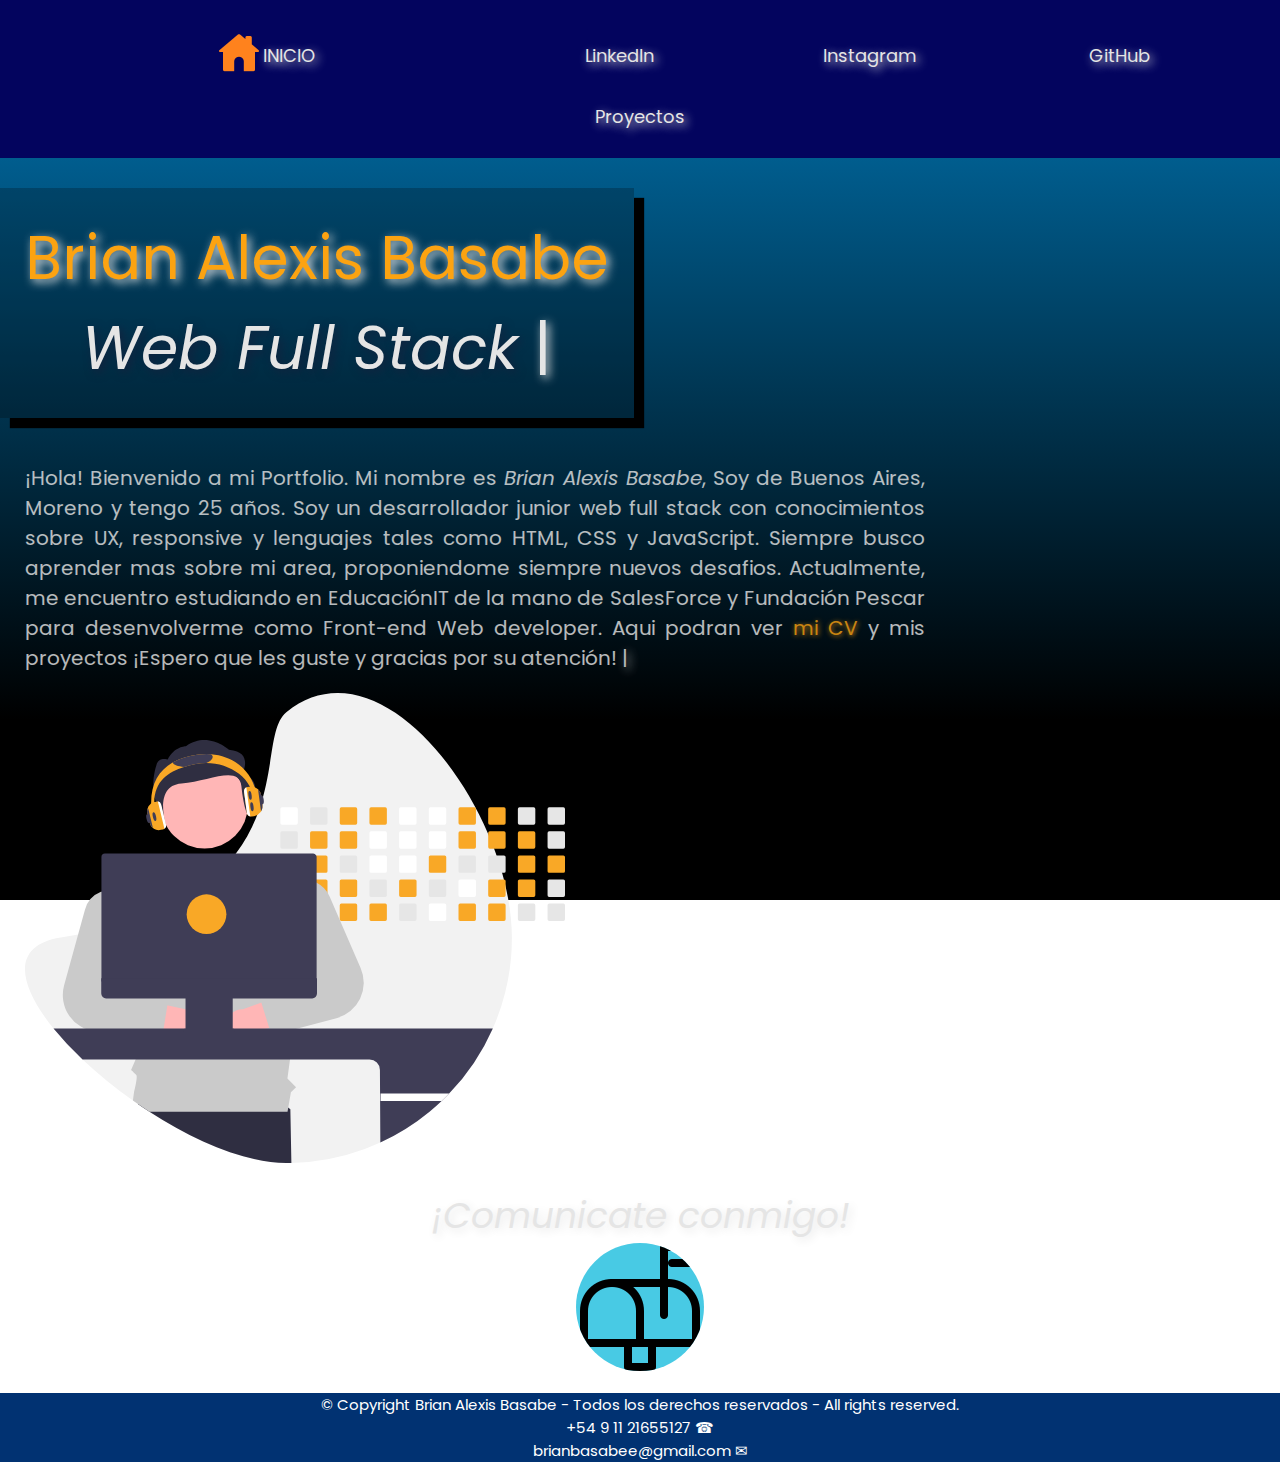
==== portfolio.html @ f85eed53 "first commit" ====
<!DOCTYPE html>
<html lang="es">
<head>
    <meta charset="UTF-8">
    <meta http-equiv="X-UA-Compatible" content="IE=edge">
    <meta name="viewport" content="width=device-width, initial-scale=1.0">
    <title>Portfolio</title>
    <link rel="stylesheet" href="css/style.css">
</head>
<body>
    <!--Comienzo Header-->
    <header class="header">
        <section class="header__section">
            <nav class="header__section__navbar">
                <a href="index.html" class="logo">
                    <figure>
                        <img src="./img/home.png" alt="#" />
                    </figure>
                    <p>INICIO</p> 
                    <a href="https://www.linkedin.com/in/brian-basabe-9ba663239/" target="_blank">LinkedIn</a>
                    <a href="https://www.instagram.com/brian.basabe/?hl=es" target="_blank">Instagram</a>
                    <a href="https://github.com/WildyWyrm" target="_blank">GitHub</a>
                    <a href="/proyectos.html">Proyectos</a>
            </nav>
        </section>
    </header>
    <!--Fin Header-->

    <!--Comienzo Main-->
    <main class="main">
        <section class="main__sectionh1">
            <div class="main__sectionh1__div">
                <h1 class="main__sectionh1__div__h1">Brian Alexis Basabe <br>
                    <em>Web Full Stack</em> <span>|</span>
                </h1>
            </div>
        </section>
        <section class="main__section">
            <article class="main__section__article">
                <p class="main__section__article__p">
                    ¡Hola! Bienvenido a mi <strong>Portfolio</strong>. Mi nombre es <i>Brian Alexis Basabe</i>, Soy de
                    Buenos Aires, Moreno y tengo 25 años. Soy un desarrollador junior web full stack con conocimientos sobre UX,
                    responsive y lenguajes tales como HTML, CSS y JavaScript. Siempre busco aprender mas sobre mi area,
                    proponiendome siempre nuevos desafios. Actualmente, me encuentro estudiando en EducaciónIT de la mano de SalesForce y Fundación Pescar para
                    desenvolverme como Front-end Web developer. Aqui podran ver<a
                        href="https://drive.google.com/file/d/14eL7xu42yC4lpU2pQyyui5Vnu7__fFlY/view?usp=sharing"
                        target="_blank"> <strong>mi CV</strong></a> y mis proyectos ¡Espero que les guste y gracias por
                    su atención! <span>|</span>
                </p>
                <img src="./img/developer.svg" alt="" class="main__section__img">
            </article>
        </section>
        <section class="main__section3">
            <h4><i>¡Comunicate conmigo!</i></h4> 
            <article class="main__section3__article">
                <a href="mailto:brianbasabee@gmail.com?subject=Hola! vi tu portfolio."><img src="./img/correo.png" alt="mail"></a> 
            </article>

        </section>
    </main>
    <!--Fin Main-->

    <!--Comienzo Footer-->
    <footer>
        &copy; Copyright Brian Alexis Basabe - Todos los derechos reservados - All rights reserved.
        <br> +54 9 11 21655127 ☎
        <br>brianbasabee@gmail.com ✉
    </footer>
    <!--Fin Footer-->
</body>

</html>
---- css/style.css ----
@import url('https://fonts.googleapis.com/css2?family=Barlow:ital,wght@0,200;0,300;0,400;0,500;0,600;1,200;1,300;1,400;1,500&family=Fasthand&family=Gemunu+Libre:wght@300;600&family=Lato:ital,wght@0,100;0,300;0,400;0,700;0,900;1,100;1,300;1,400;1,700&family=Poppins:ital,wght@0,100;0,200;0,300;0,400;1,100;1,200;1,300;1,400&family=Press+Start+2P&family=Roboto:ital,wght@0,100;0,300;0,400;1,100;1,300;1,400&display=swap');
html{
    font-size: 18px;
}
:root{
    /* Paleta de colores HEX */
    /*https://coolors.co/03045e-023e8a-0077b6-0096c7-00b4d8-48cae4-90e0ef-ade8f4-caf0f8 */
    --midnight-blue: #03045eff;
    --dark-cornflower-blue: #023e8aff;
    --star-command-blue: #0077b6ff;
    --blue-green: #0096c7ff;
    --pacific-blue: #00b4d8ff;
    --sky-blue-crayola: #48cae4ff;
    --middle-blue: #90e0efff;
    --blizzard-blue: #ade8f4ff;
    --light-cyan: #caf0f8ff;

    /* CSS HEX */
    --black: #000000ff;
    --oxford-blue: #14213dff;
    --orange-web: #fca311ff;
    --platinum: #e5e5e5ff;
    --white: #ffffffff;

}

*{
    margin: 0;
    padding: 0;
    box-sizing: border-box;
    font-weight: 400;
    font-family: Poppins, cursive;
    text-decoration: none;
    opacity: 200%;
}


body{
    width: cover;
    background:linear-gradient(360deg, var(--black)20%, var(--star-command-blue)); 
    background-position:center; 
    background-attachment: fixed;
    
}

.header{
    min-width: 250px;
    height:fit-content ;
    padding: 1rem 2rem;
    display: flex;
    justify-content: space-between;
    align-items: center;
    margin:auto;
    background-color: rgba(3,4,94);
    animation: header 1s ease 0s 1 normal forwards;
}

.header .header__section .header__section__navbar .logo {
    margin: auto;
    align-items: center;
    justify-content: center;
    display: flex;
}

 @keyframes header {
	0% {
		opacity: 0;
		transform: translateY(-250px);
	}

	100% {
		opacity: 1;
		transform: translateY(0);
	}
} 

.header__section{
    min-width: 250px;
    color: var(--platinum);
    text-shadow: 3px 3px 10px var(--platinum);
    transition: 1s;
    display: flex;
    text-align: center;
    margin: auto;
}   

.header__section nav{
    min-width: 250px;
    width: fit-content;
    height: fit-content;
    margin: auto;
    display: flex;
    justify-content: center;
    align-items: center;
    flex-wrap: wrap;
}

.header__section a{
    min-width: 250px;
    padding:10px 25px;
    color:var(--platinum);
}

.main{
    min-width: 270px;
    display: flex;
    flex-wrap: wrap;
    animation: mainanimation 2s ease 0s 1 normal forwards;
}


@keyframes mainanimation {
	0% {
		transform: scale(0);
	}

	100% {
		transform: scale(1);
	}
}

div{
    min-width: 250px;
    height:fit-content;
    display: flex;
    text-align: left;
    margin: 30px 0 0 0;
    padding: 25px;
    background-color: rgba(0, 0, 0, 0.219);
    box-shadow: 10px 10px 1px black;
}

div h1{
    min-height: fit-content;
    font-size: 60px;
    flex-wrap: wrap;
    color: var(--orange-web);
    text-align: center;
    align-items: center;
    text-shadow: 3px 3px 10px var(--platinum);
    flex: 2; 
}

div h1 em{
    color: var(--platinum);
    text-shadow: 3px 3px 10px var(--oxford-blue);
}

div span {
    width: .5px;
    height: fit-content;
    color:var(--platinum);
    text-shadow: 3px 3px 10px var(--platinum);
    animation: type 2s linear 0s infinite normal forwards;
}
@keyframes type {
	0%,
	50%,
	100% {
		opacity: 1;
	}

	25%,
	75% {
		opacity: 0;
	}
}

.main__section{
    display: flex;
    min-width: 300px;
    margin: auto;
    padding: 25px;
    flex-wrap: wrap;
}

.main__section__article{
    min-width: 300px;
    height: fit-content;  
    font-size: 1.5em;
    font-weight: 300;
    display: flex;
    flex-wrap: wrap;
    text-align: left;
    flex: 1;
    animation: quienSoy 2s ease 1 normal forwards;

}

.main__section__article__p{
    min-width:250px ;
    width: 50rem;
    height: fit-content;
    text-align: justify;
    font-size: 20px;
    font-weight: 400;
    margin: 20px 0;
    color: var(--platinum);
    opacity: 80%;

}

.main__section__article__p  span{
    width: .5px;
    height: fit-content;
    color:var(--platinum);
    text-shadow: 3px 3px 10px var(--platinum);
    animation: type 2s linear 0s infinite normal forwards;
}

@keyframes type {
	0%,
	50%,
	100% {
		opacity: 1;
	}

	25%,
	75% {
		opacity: 0;
	}
}

.main__section__img{
    min-width: 250px;
    max-width: 30rem;
    flex-wrap: wrap;
}

.main__section__article__p a{
    color: var(--orange-web);
    text-shadow: 1px 1px 5px var(--orange-web);
    transition: 1s;
}

.main__section3{
    min-width: 250px;
    width: 100%;
    height: fit-content;
    margin:auto;
    display: flex;
    background-color: var(black);
    flex-wrap: wrap;
    flex-direction: column;
    place-content: center;
}

.main__section3 h4{
    font-size: 2rem;
    flex: 1;
    text-align: center;
    color: var(--platinum);
    text-shadow: 3px 3px 10px var(--platinum);
}

.main__section3__article{
    min-width: 250px;
    width: fit-content;
    height: fit-content;
    display: flex;
    margin: auto;
    flex:2;
    place-content: center;
}

.main__section3__article img{
    border-radius: 25rem;
    transition: 1s;
    background-color:var(--sky-blue-crayola);
    margin: auto;
    margin-bottom: 15px;
}

.main__section3__article img:hover{
    box-shadow: 3px 3px 10px var(--pacific-blue);
} 

footer{
    min-width: 250px;
    height: fit-content;
    font-size: 15px;
    color: white;
    margin:auto;
    display: flex;
    background-color: rgb(1, 50, 114);
    text-align: center;
    justify-content: center;
}
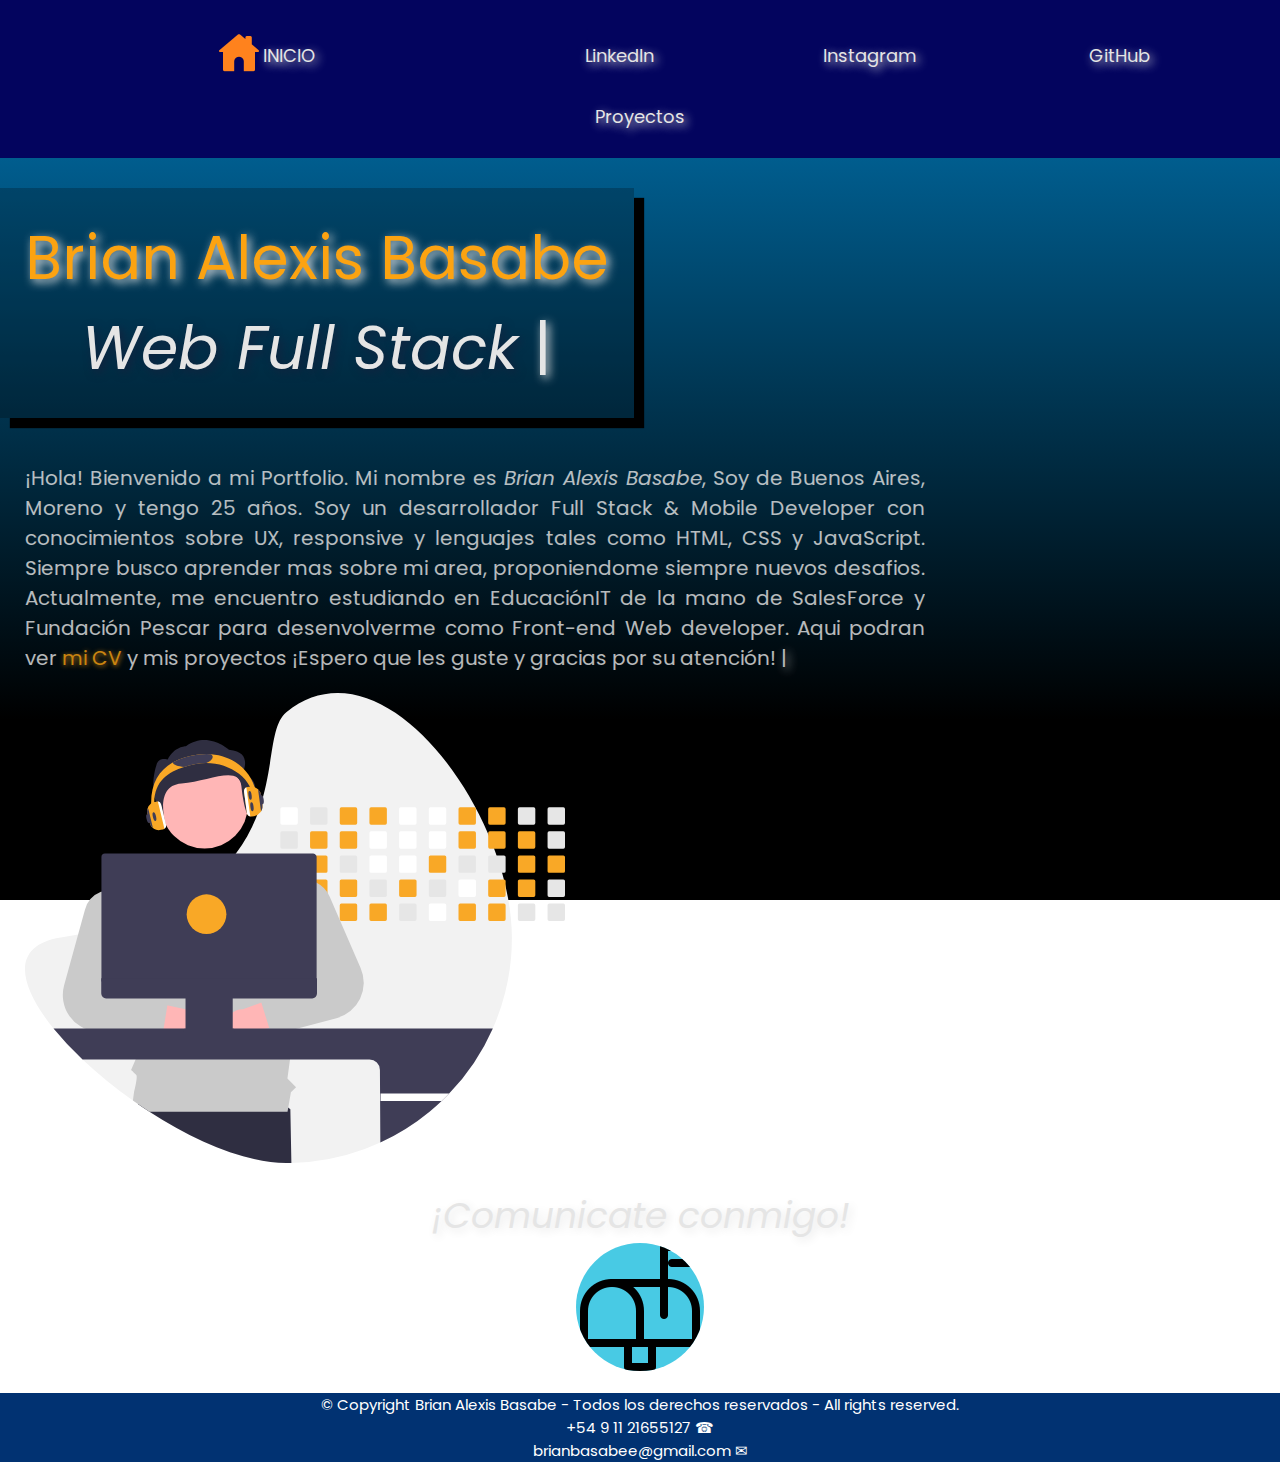
==== commit b691caa1: "actualizacion de CV" ====
--- a/portfolio.html
+++ b/portfolio.html
@@ -1,5 +1,6 @@
 <!DOCTYPE html>
-<html lang="es">
+<html lang="en">
+
 <head>
     <meta charset="UTF-8">
     <meta http-equiv="X-UA-Compatible" content="IE=edge">
@@ -7,6 +8,7 @@
     <title>Portfolio</title>
     <link rel="stylesheet" href="css/style.css">
 </head>
+
 <body>
     <!--Comienzo Header-->
     <header class="header">
@@ -16,11 +18,12 @@
                     <figure>
                         <img src="./img/home.png" alt="#" />
                     </figure>
-                    <p>INICIO</p> 
+                    <p>INICIO</p>
                     <a href="https://www.linkedin.com/in/brian-basabe-9ba663239/" target="_blank">LinkedIn</a>
                     <a href="https://www.instagram.com/brian.basabe/?hl=es" target="_blank">Instagram</a>
                     <a href="https://github.com/WildyWyrm" target="_blank">GitHub</a>
-                    <a href="/proyectos.html">Proyectos</a>
+                    <a href="https://github.com/WildyWyrm" target="_blank">Proyectos</a>
+                    <!-- <a href="/proyectos.html">Proyectos</a> -->
             </nav>
         </section>
     </header>
@@ -39,9 +42,11 @@
             <article class="main__section__article">
                 <p class="main__section__article__p">
                     ¡Hola! Bienvenido a mi <strong>Portfolio</strong>. Mi nombre es <i>Brian Alexis Basabe</i>, Soy de
-                    Buenos Aires, Moreno y tengo 25 años. Soy un desarrollador junior web full stack con conocimientos sobre UX,
+                    Buenos Aires, Moreno y tengo 25 años. Soy un desarrollador Full Stack & Mobile Developer con conocimientos
+                    sobre UX,
                     responsive y lenguajes tales como HTML, CSS y JavaScript. Siempre busco aprender mas sobre mi area,
-                    proponiendome siempre nuevos desafios. Actualmente, me encuentro estudiando en EducaciónIT de la mano de SalesForce y Fundación Pescar para
+                    proponiendome siempre nuevos desafios. Actualmente, me encuentro estudiando en EducaciónIT de la
+                    mano de SalesForce y Fundación Pescar para
                     desenvolverme como Front-end Web developer. Aqui podran ver<a
                         href="https://drive.google.com/file/d/14eL7xu42yC4lpU2pQyyui5Vnu7__fFlY/view?usp=sharing"
                         target="_blank"> <strong>mi CV</strong></a> y mis proyectos ¡Espero que les guste y gracias por
@@ -51,9 +56,10 @@
             </article>
         </section>
         <section class="main__section3">
-            <h4><i>¡Comunicate conmigo!</i></h4> 
+            <h4><i>¡Comunicate conmigo!</i></h4>
             <article class="main__section3__article">
-                <a href="mailto:brianbasabee@gmail.com?subject=Hola! vi tu portfolio."><img src="./img/correo.png" alt="mail"></a> 
+                <a href="mailto:brianbasabee@gmail.com?subject=Hola! vi tu portfolio."><img src="./img/correo.png"
+                        alt="mail"></a>
             </article>
 
         </section>
